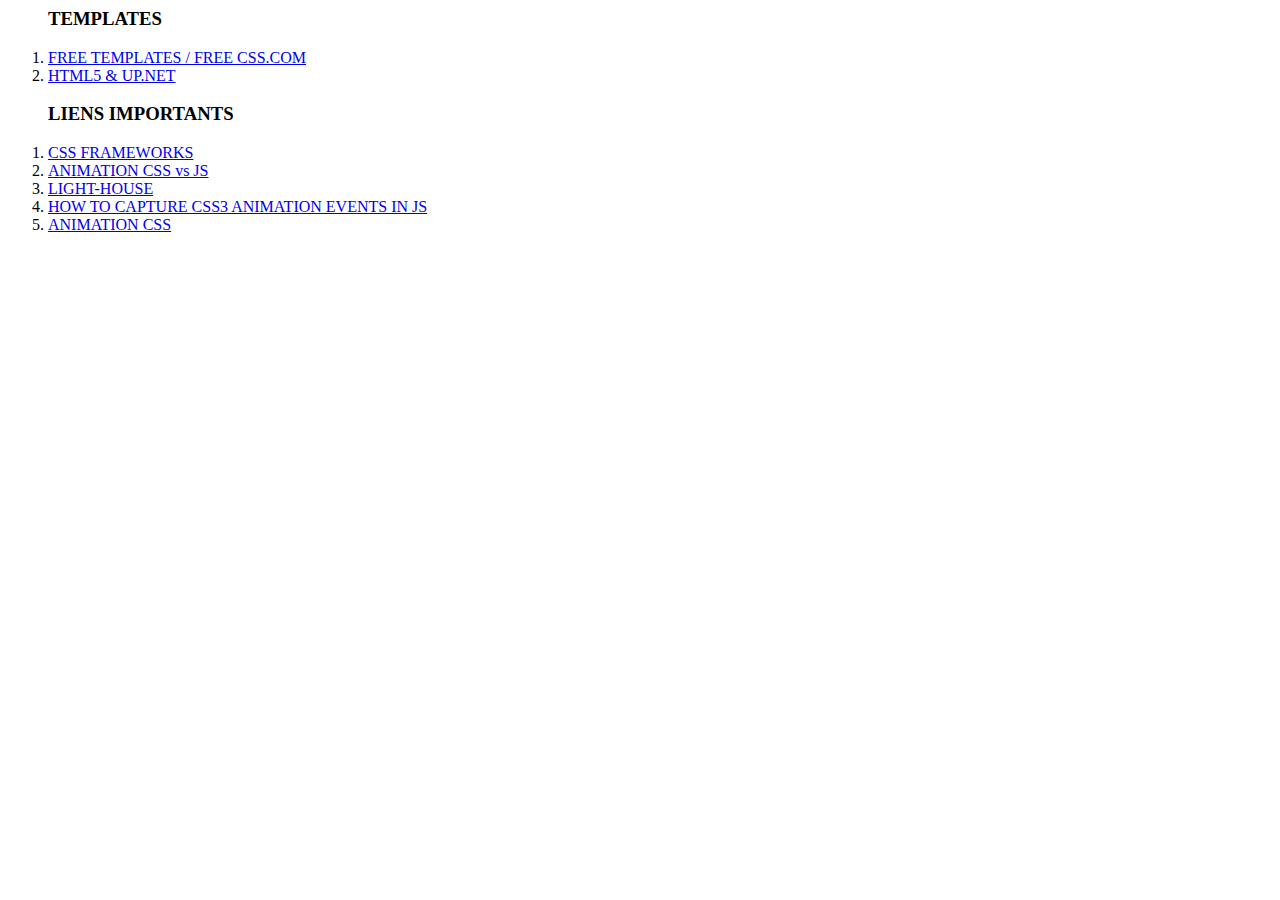
==== css.html @ d477c1c3 "update" ====
<DOCTYPE html>
<html>
<head>
  <meta charset="utf-8">
  <title> WEB-MEMO </title>
  <link rel="stylesheet" type="text/css" href="assets/css/style.css">
</head>
<body>
  <div class="container">
    <div class="row">

      <ol>
        <h3>TEMPLATES </h3>
          <li> <a href="http://www.free-css.com/free-css-templates"> FREE TEMPLATES / FREE CSS.COM  </a> </li>
          <li> <a href="https://html5up.net/"> HTML5 & UP.NET</a> </li>
      </ol>

      <ol>
        <h3> LIENS IMPORTANTS </h3>
          <li> <a href="http://cssframeworks.org/"> CSS FRAMEWORKS </a> </li>
          <li> <a href="https://hackernoon.com/in-simple-terms-css-vs-javascript-abc9d709399d"> ANIMATION CSS vs JS </a> </li>
          <li> <a href="https://chrome.google.com/webstore/detail/lighthouse/blipmdconlkpinefehnmjammfjpmpbjk?hl=fr"> LIGHT-HOUSE</a> </li>
          <li> <a href="https://www.sitepoint.com/css3-animation-javascript-event-handlers/">HOW TO CAPTURE CSS3 ANIMATION EVENTS IN JS </a> </li>
          <li> <a href="http://mynameismatthieu.com/WOW/"> ANIMATION CSS </a> </li>
      </ol>
    </div>
  </div>
</body>
</html>
---- assets/css/style.css ----
.cours li {
  list-style: none;
  margin: 10px; }
.cours a {
  text-decoration: none; }

/*# sourceMappingURL=style.css.map */
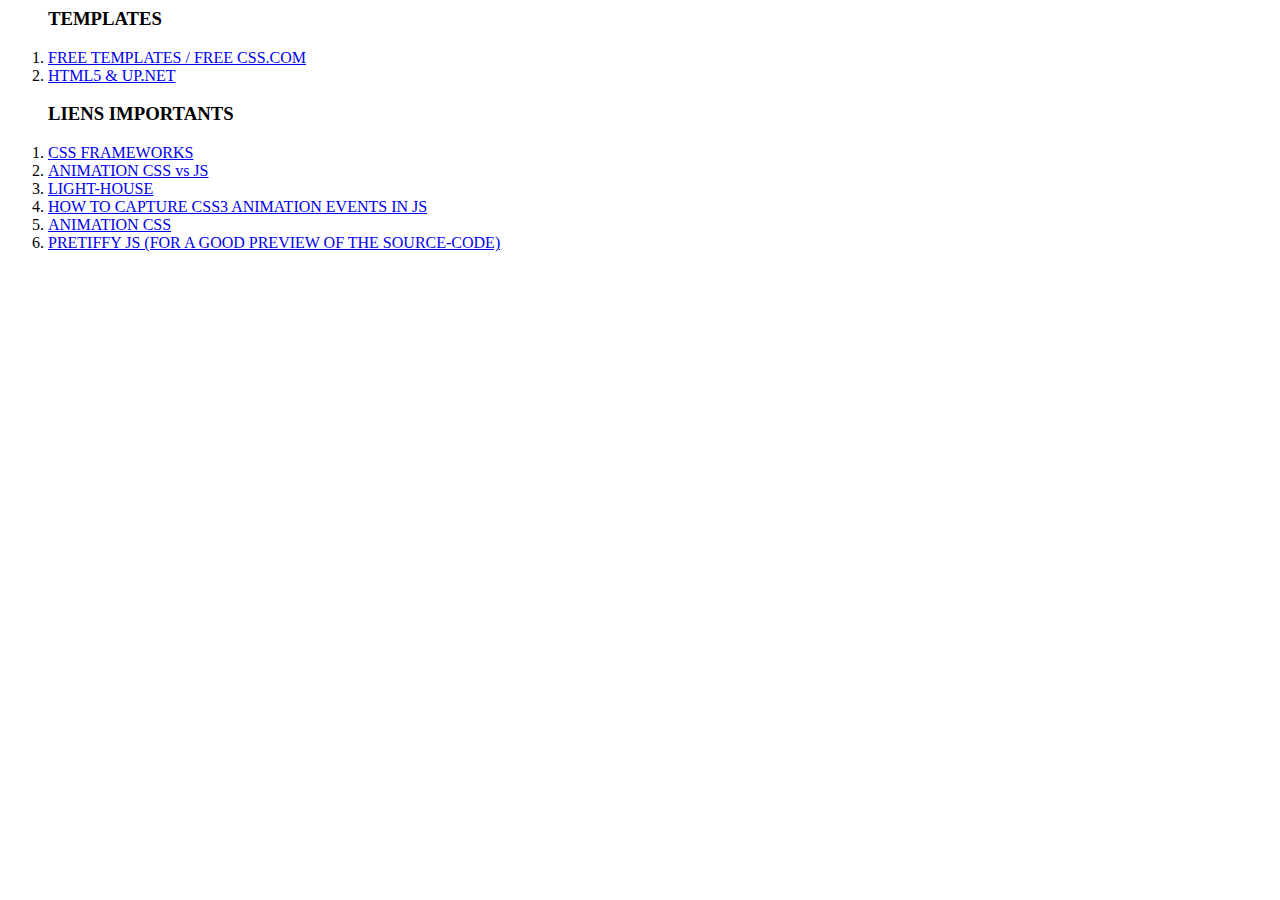
==== commit c21ca513: "audio player" ====
--- a/css.html
+++ b/css.html
@@ -22,6 +22,7 @@
           <li> <a href="https://chrome.google.com/webstore/detail/lighthouse/blipmdconlkpinefehnmjammfjpmpbjk?hl=fr"> LIGHT-HOUSE</a> </li>
           <li> <a href="https://www.sitepoint.com/css3-animation-javascript-event-handlers/">HOW TO CAPTURE CSS3 ANIMATION EVENTS IN JS </a> </li>
           <li> <a href="http://mynameismatthieu.com/WOW/"> ANIMATION CSS </a> </li>
+          <li> <a href="https://code.google.com/archive/p/google-code-prettify/"> PRETIFFY JS (FOR A GOOD PREVIEW OF THE SOURCE-CODE) </a> </li>
       </ol>
     </div>
   </div>
